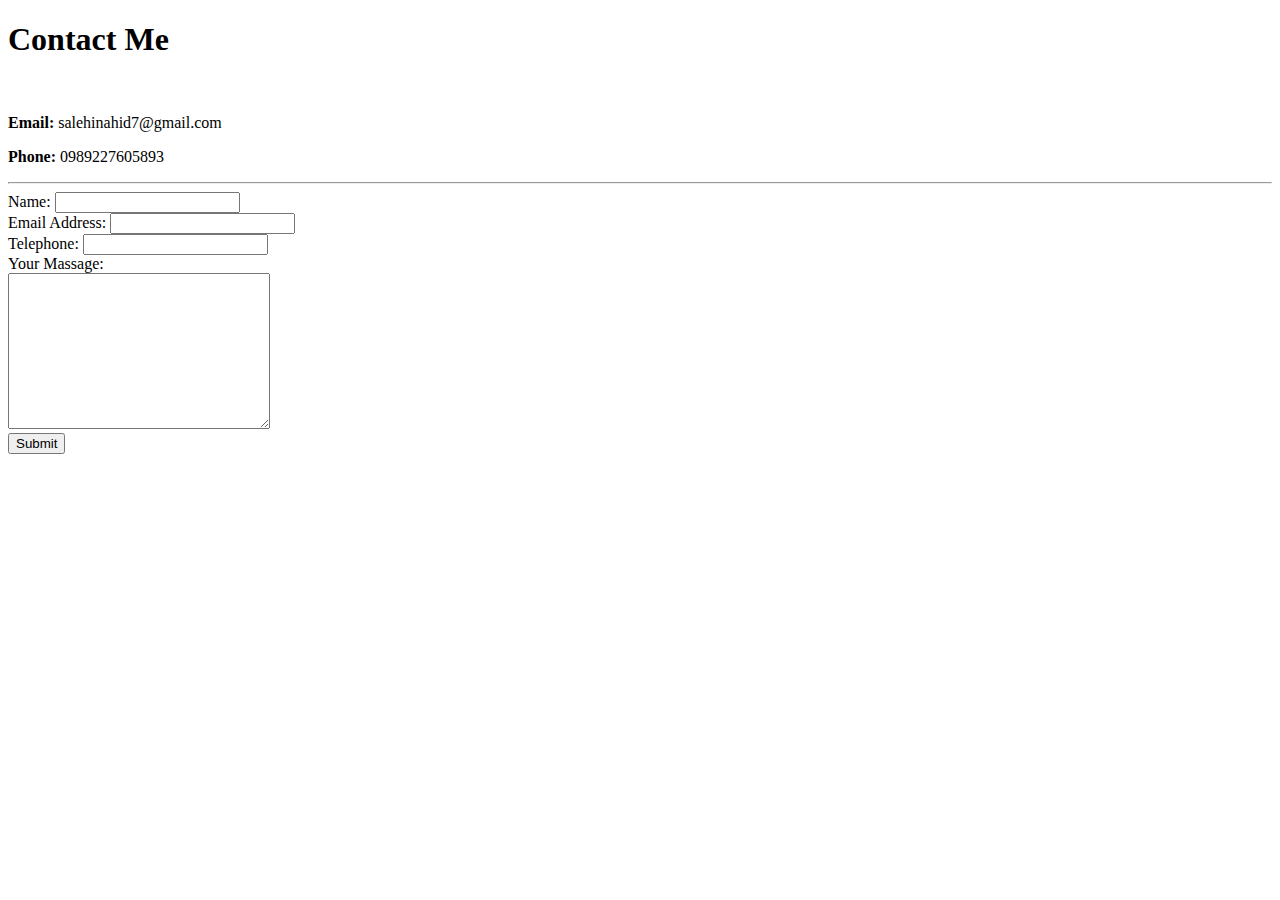
==== Contact.html @ 4fca25eb "Add files via upload" ====
<!DOCTYPE html>
<html lang="en" dir="ltr">
  <head>
    <meta charset="utf-8">
    <title>Contact Me</title>
  </head>
  <body>
    <h1>Contact Me</h1>
    <br>
    <p><strong>Email: </strong>salehinahid7@gmail.com</p>
    <p><strong>Phone: </strong>0989227605893</p>
    <hr>
    <form action="mailto:salehinahid7@gmail.com" method="post" enctype="text/plain">
      <label>Name:</label>
      <input type="text" name="Name" value=""><br>
      <label>Email Address:</label>
      <input type="email" name="Email" value=""><br>
      <label>Telephone:</label>
      <input type="tel" name="Number" value=""><br>
      <label>Your Massage:</label><br>
      <textarea name="Massage" rows="10" cols="30"></textarea><br>
      <input type="submit" name="" value="Submit">
    </form>
  </body>
</html>
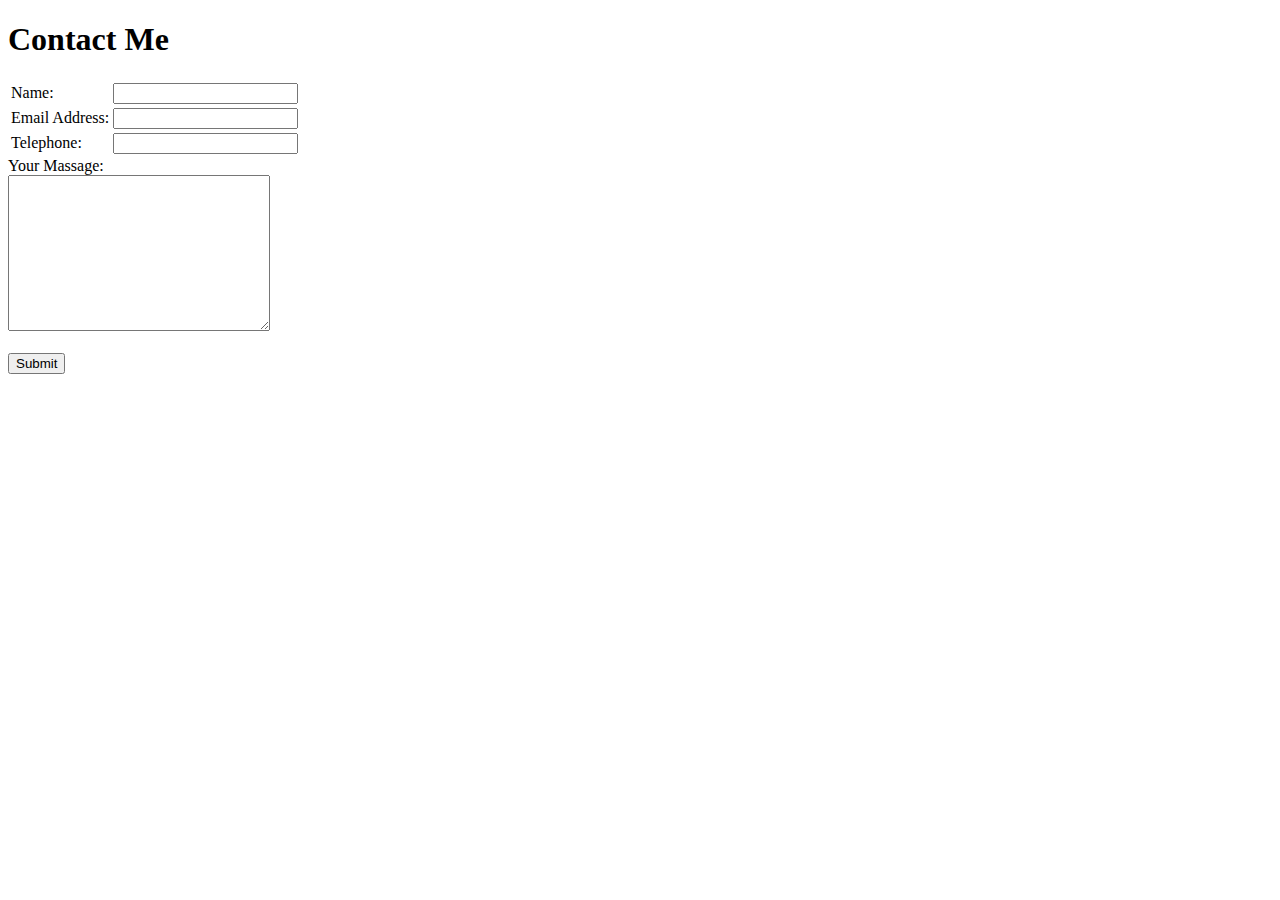
==== commit 35d189b3: "Add CV Files" ====
--- a/Contact.html
+++ b/Contact.html
@@ -6,19 +6,23 @@
   </head>
   <body>
     <h1>Contact Me</h1>
-    <br>
-    <p><strong>Email: </strong>salehinahid7@gmail.com</p>
-    <p><strong>Phone: </strong>0989227605893</p>
-    <hr>
     <form action="mailto:salehinahid7@gmail.com" method="post" enctype="text/plain">
-      <label>Name:</label>
-      <input type="text" name="Name" value=""><br>
-      <label>Email Address:</label>
-      <input type="email" name="Email" value=""><br>
-      <label>Telephone:</label>
-      <input type="tel" name="Number" value=""><br>
+    <table>
+      <tr>
+        <td><label>Name:</label></td>
+        <td><input type="text" name="Name" value=""></td>
+      </tr>
+      <tr>
+        <td><label>Email Address:</label></td>
+        <td><input type="email" name="Email" value=""></td>
+      </tr>
+      <tr>
+        <td>  <label>Telephone:</label></td>
+        <td><input type="tel" name="Number" value=""></td>
+      </tr>
+    </table>
       <label>Your Massage:</label><br>
-      <textarea name="Massage" rows="10" cols="30"></textarea><br>
+      <textarea name="Massage" rows="10" cols="30"></textarea><br><br>
       <input type="submit" name="" value="Submit">
     </form>
   </body>
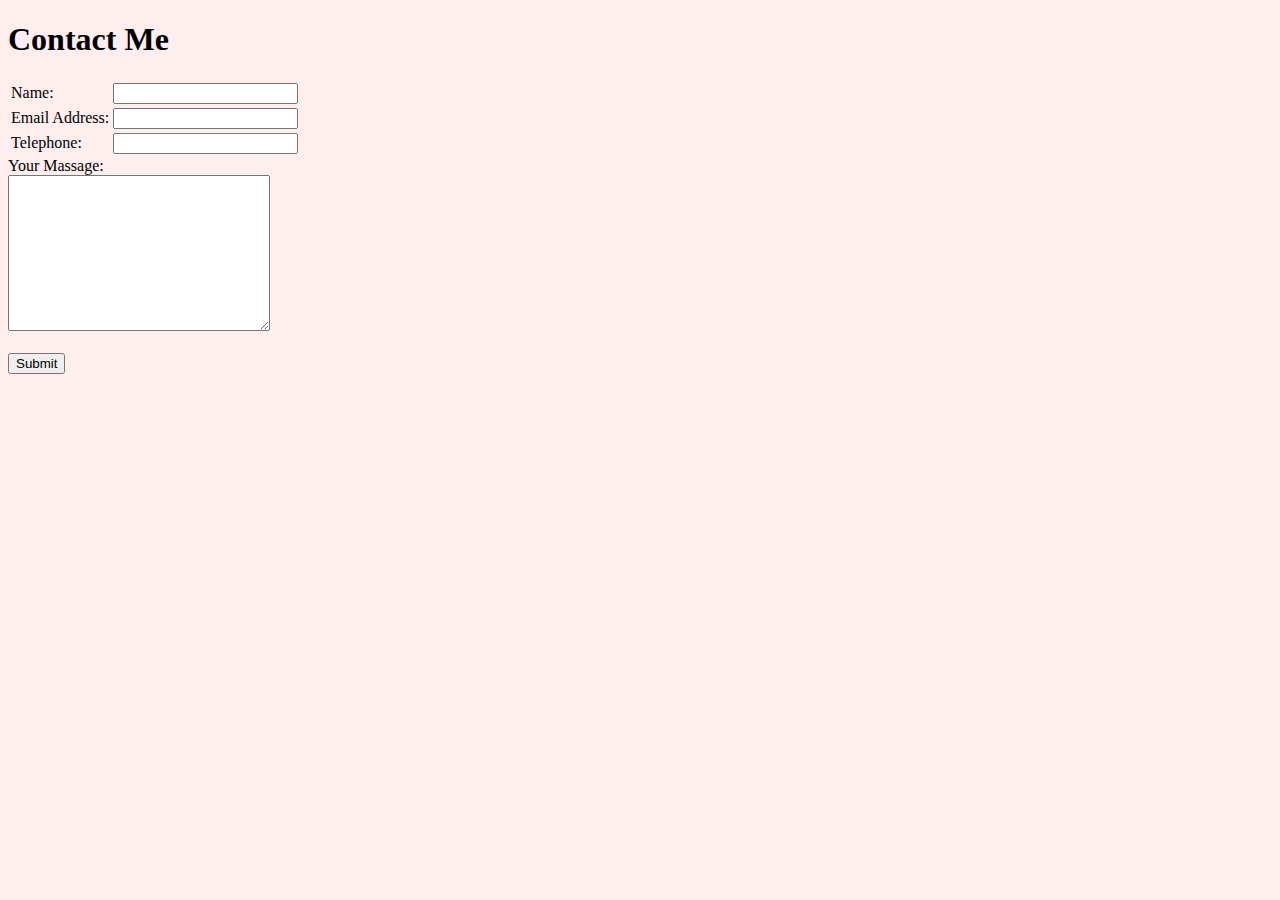
==== commit 16c5aa9e: "Update Contact.html" ====
--- a/Contact.html
+++ b/Contact.html
@@ -3,6 +3,7 @@
   <head>
     <meta charset="utf-8">
     <title>Contact Me</title>
+    <link rel="stylesheet" href="CSS/styles.css">
   </head>
   <body>
     <h1>Contact Me</h1>
--- a/CSS/styles.css
+++ b/CSS/styles.css
@@ -0,0 +1,16 @@
+
+body{
+  background-color: #FFEEEE;
+}
+
+hr{
+  border-color: gray;
+  border-style: dotted none none; /* NOTE: upper border, left and right, lower border */
+  border-width: 5px;
+  height: 0px;
+  width: 10%;
+}
+
+h3{
+  color: #F47C7C;
+}
